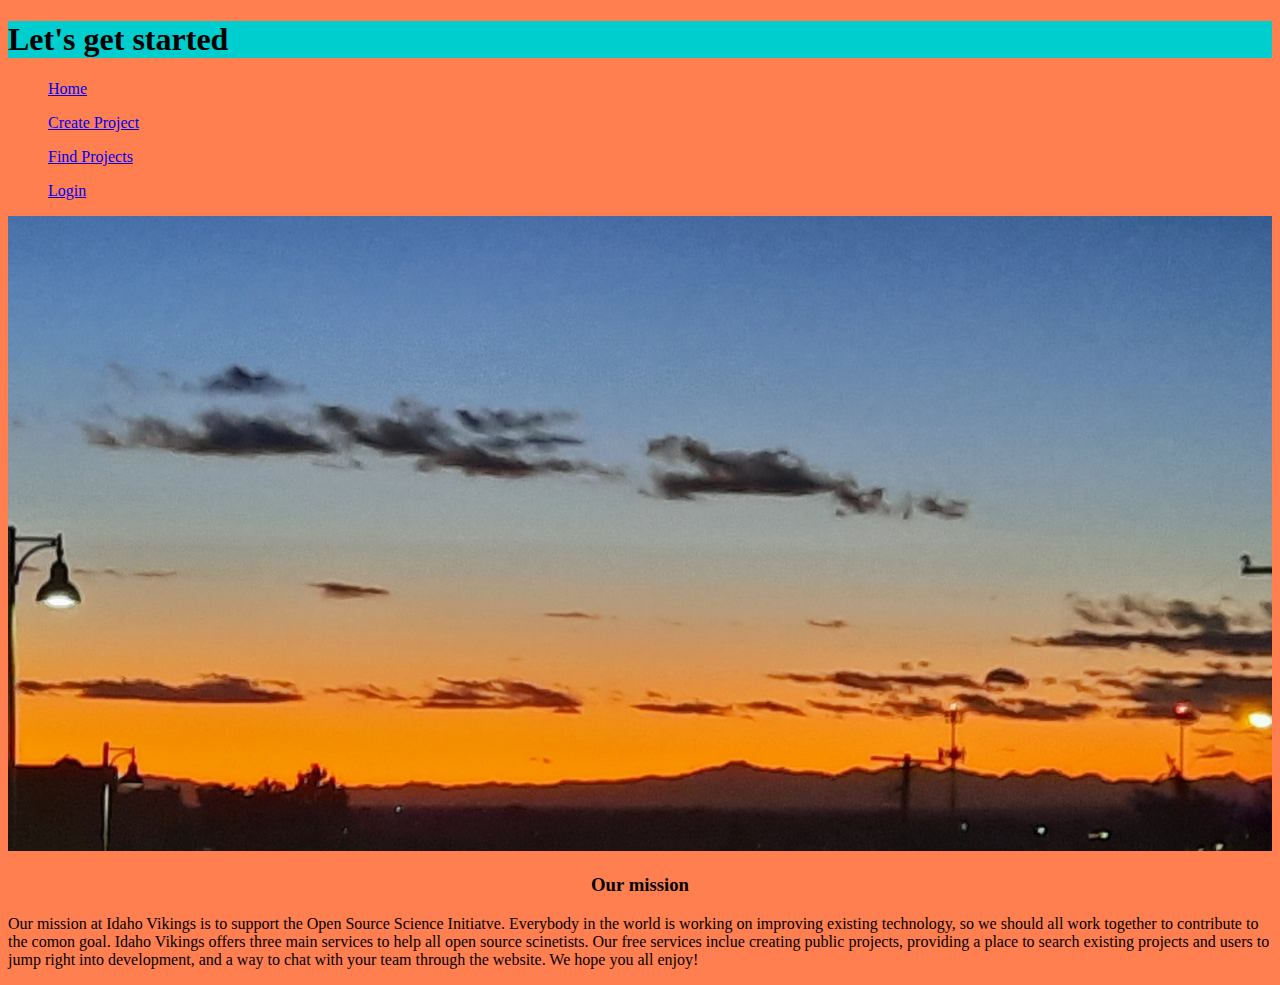
==== public/index.html @ d459877f "msg" ====
<!DOCTYPE html>
<html>

<head>
 <meta charset="utf-8">
 <meta name="viewport" content="width=device-width, initial-scale=1">
 <title>Welcome to Firebase Hosting</title>

 <!-- update the version number as needed -->
 <script defer src="/__/firebase/10.4.0/firebase-app-compat.js"></script>
 <!-- include only the Firebase features as you need -->
 <script defer src="/__/firebase/10.4.0/firebase-auth-compat.js"></script>
 <script defer src="/__/firebase/10.4.0/firebase-database-compat.js"></script>
 <script defer src="/__/firebase/10.4.0/firebase-firestore-compat.js"></script>
 <script defer src="/__/firebase/10.4.0/firebase-functions-compat.js"></script>
 <script defer src="/__/firebase/10.4.0/firebase-messaging-compat.js"></script>
 <script defer src="/__/firebase/10.4.0/firebase-storage-compat.js"></script>
 <script defer src="/__/firebase/10.4.0/firebase-analytics-compat.js"></script>
 <script defer src="/__/firebase/10.4.0/firebase-remote-config-compat.js"></script>
 <script defer src="/__/firebase/10.4.0/firebase-performance-compat.js"></script>

 <link rel="stylesheet" href="styles.css">
</head>

<body>
 <h1>Let's get started</h1>
 <nav>
  <ul><a href="index.html">Home</a></ul>
  <ul><a href="createProject.html">Create Project</a></ul>
  <ul><a href="findProject.html">Find Projects</a></ul>
  <ul><a href="login.html">Login</a></ul>
 </nav>
 <img src="sunset.jpg" alt="A sunset in Idaho.">
 <h3>Our mission</h3>
 <p>Our mission at Idaho Vikings is to support the Open Source Science Initiatve. Everybody in the world is working on
  improving existing technology, so we should all work together to contribute to the comon goal. Idaho Vikings offers
  three main services to help all open source scinetists. Our free services inclue creating public projects, providing a
  place to search existing projects and users to jump right into development, and a way to chat with your team through
  the website. We hope you all enjoy! </p>
</body>

</html>
---- public/styles.css ----
nav ul {
 color: black;
 text-decoration: none;
}

h1{
    background-color: rgb(0, 205, 205);
}

h2{
    background-color: rgba(0, 44, 177, 0.668);
}

body{
    background-color: coral;
}

h3 {
    text-align: center;
}
img {
    width: 100%;
}
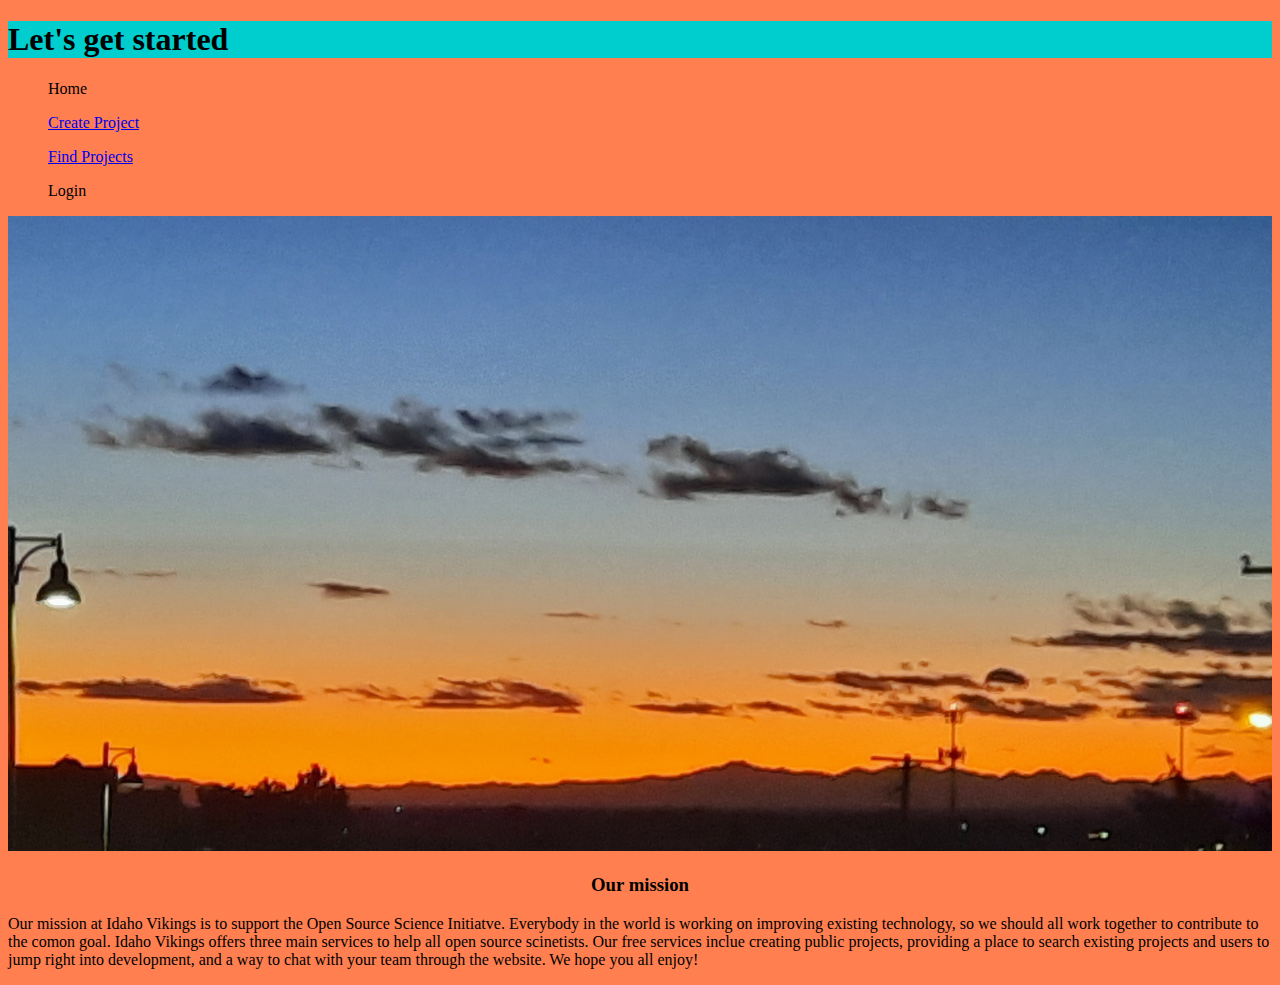
==== commit 76cc24af: "hello world" ====
--- a/public/index.html
+++ b/public/index.html
@@ -19,16 +19,18 @@
  <script defer src="/__/firebase/10.4.0/firebase-remote-config-compat.js"></script>
  <script defer src="/__/firebase/10.4.0/firebase-performance-compat.js"></script>
 
+ <script defer src="/__/firebase/init.js?useEmulator=true"></script>
+
  <link rel="stylesheet" href="styles.css">
 </head>
 
 <body>
  <h1>Let's get started</h1>
  <nav>
-  <ul><a href="index.html">Home</a></ul>
+  <ul>Home</ul>
   <ul><a href="createProject.html">Create Project</a></ul>
   <ul><a href="findProject.html">Find Projects</a></ul>
-  <ul><a href="login.html">Login</a></ul>
+  <ul>Login</ul>
  </nav>
  <img src="sunset.jpg" alt="A sunset in Idaho.">
  <h3>Our mission</h3>
@@ -37,6 +39,7 @@
   three main services to help all open source scinetists. Our free services inclue creating public projects, providing a
   place to search existing projects and users to jump right into development, and a way to chat with your team through
   the website. We hope you all enjoy! </p>
+ <p id="data"></p>
 </body>
 
 </html>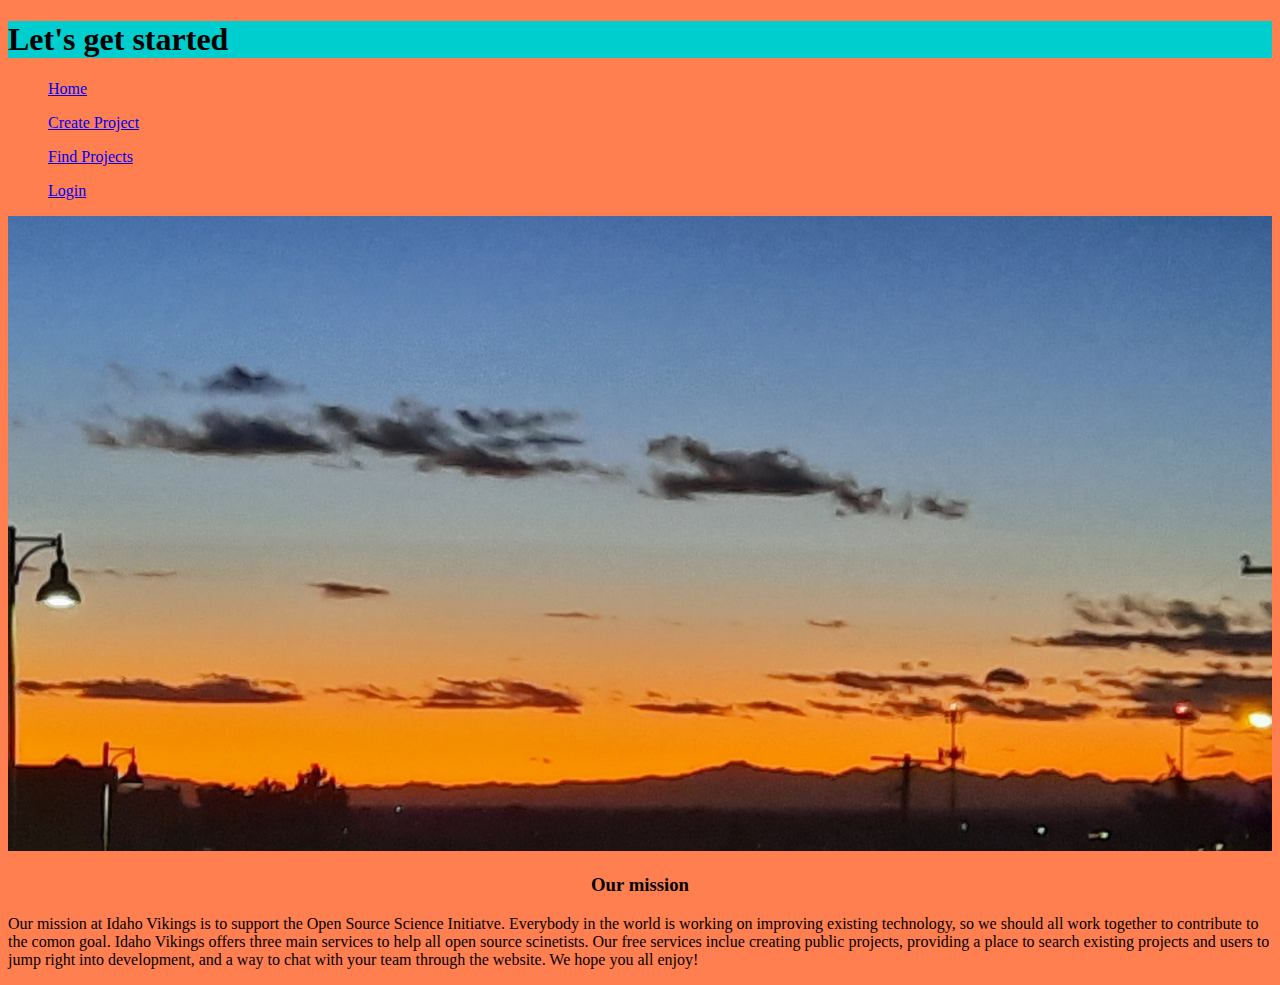
==== commit 52639225: "Merge branch 'main' of https://github.com/Ty-Pope/nasa-hackathon" ====
--- a/public/index.html
+++ b/public/index.html
@@ -27,10 +27,10 @@
 <body>
  <h1>Let's get started</h1>
  <nav>
-  <ul>Home</ul>
+  <ul><a href="index.html">Home</a></ul>
   <ul><a href="createProject.html">Create Project</a></ul>
   <ul><a href="findProject.html">Find Projects</a></ul>
-  <ul>Login</ul>
+  <ul><a href="login.html">Login</a></ul>
  </nav>
  <img src="sunset.jpg" alt="A sunset in Idaho.">
  <h3>Our mission</h3>
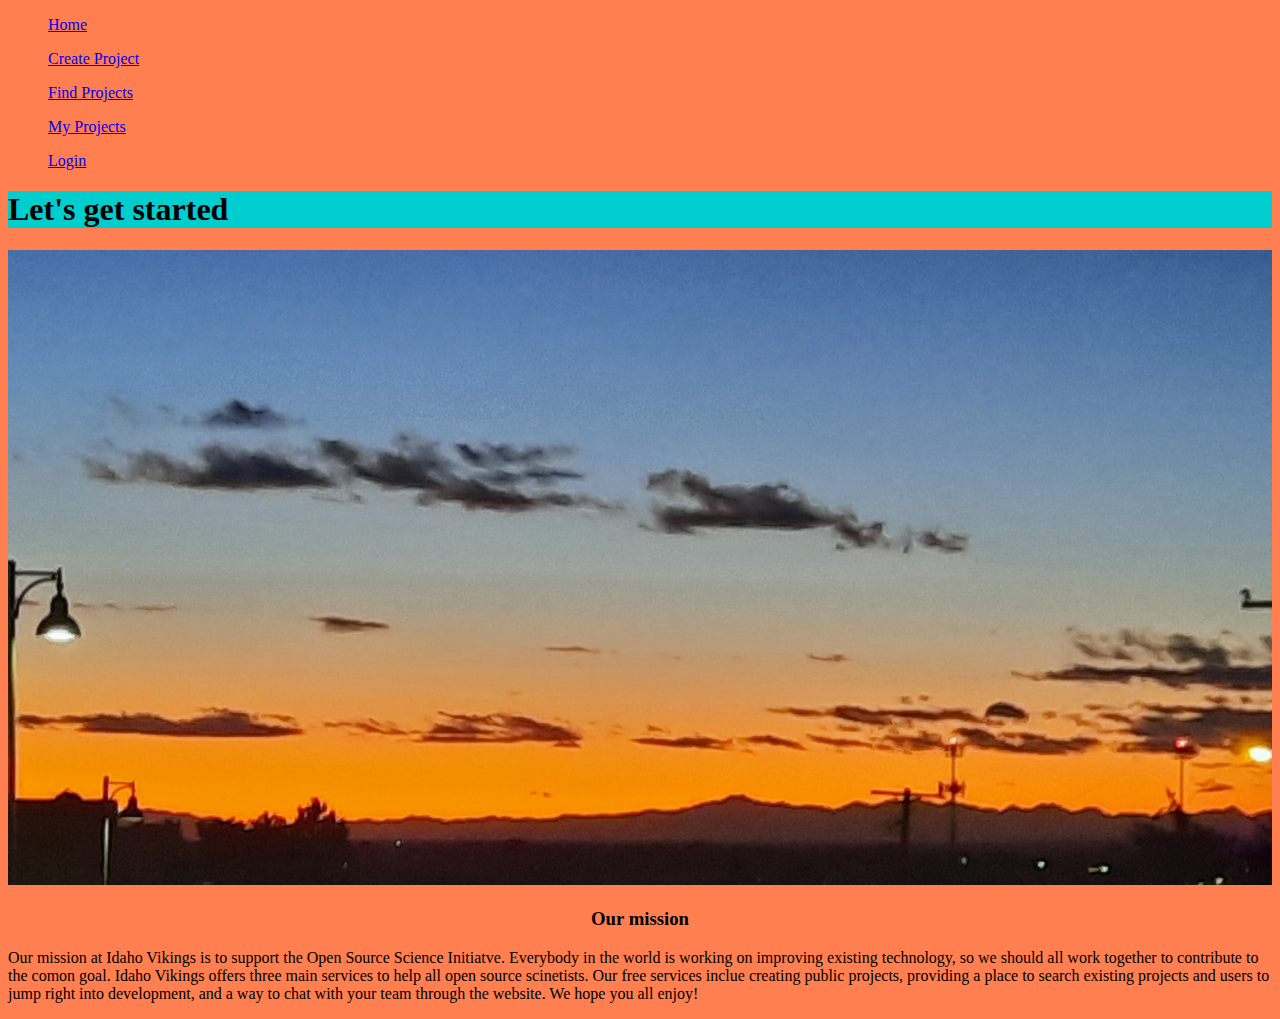
==== commit 786097d7: "Merge branch 'main' of https://github.com/Ty-Pope/nasa-hackathon" ====
--- a/public/index.html
+++ b/public/index.html
@@ -25,13 +25,15 @@
 </head>
 
 <body>
- <h1>Let's get started</h1>
+ <script src="showData.js"></script>
  <nav>
   <ul><a href="index.html">Home</a></ul>
   <ul><a href="createProject.html">Create Project</a></ul>
   <ul><a href="findProject.html">Find Projects</a></ul>
+  <ul><a href="myProject.html">My Projects</a></ul>
   <ul><a href="login.html">Login</a></ul>
  </nav>
+ <h1>Let's get started</h1>
  <img src="sunset.jpg" alt="A sunset in Idaho.">
  <h3>Our mission</h3>
  <p>Our mission at Idaho Vikings is to support the Open Source Science Initiatve. Everybody in the world is working on
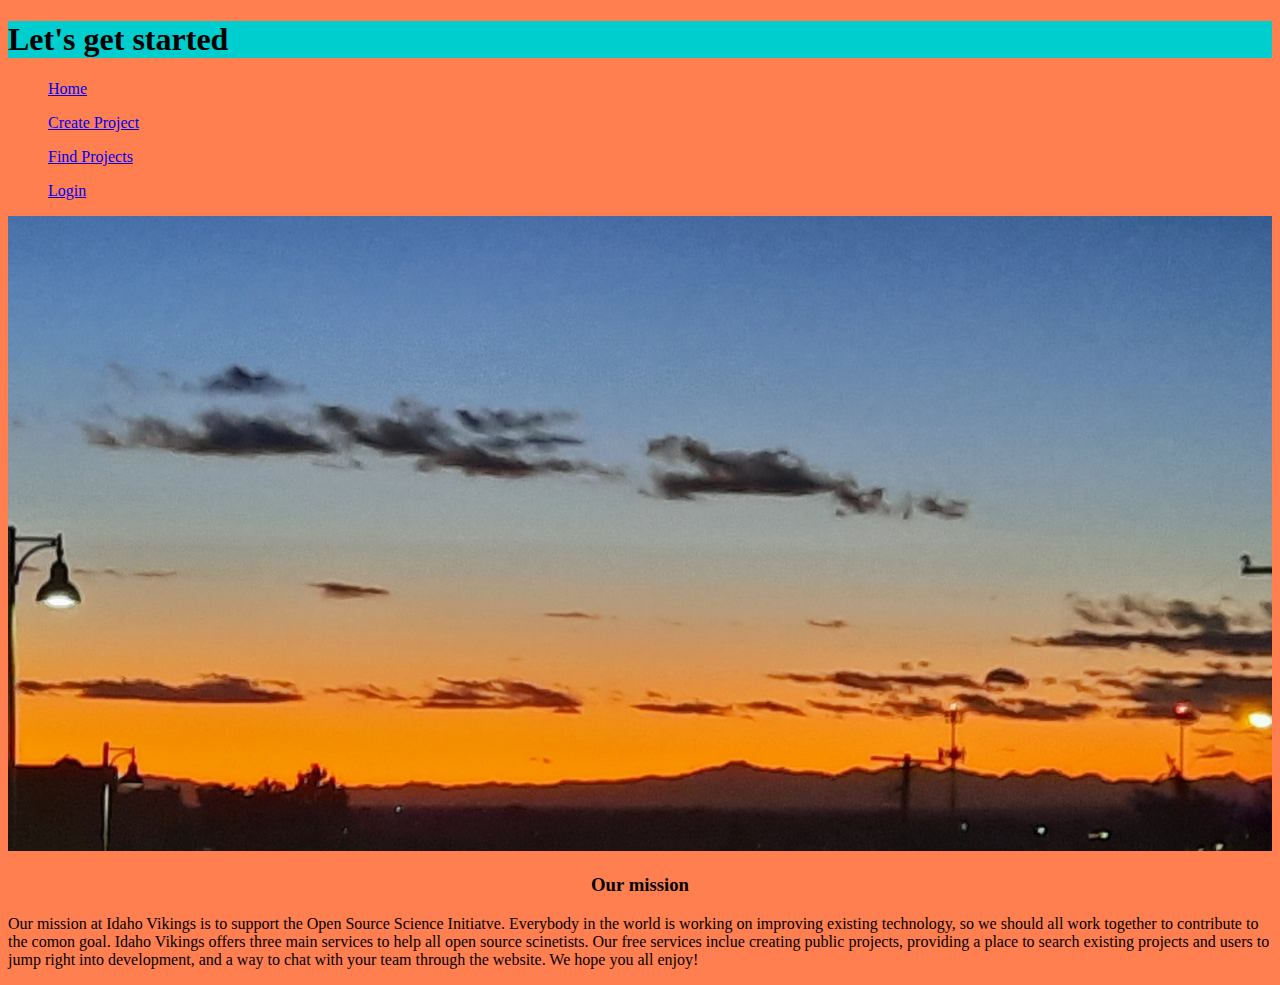
==== commit 74f4e224: "posting posts is complete" ====
--- a/public/index.html
+++ b/public/index.html
@@ -26,14 +26,13 @@
 
 <body>
  <script src="showData.js"></script>
+ <h1>Let's get started</h1>
  <nav>
   <ul><a href="index.html">Home</a></ul>
   <ul><a href="createProject.html">Create Project</a></ul>
   <ul><a href="findProject.html">Find Projects</a></ul>
-  <ul><a href="myProject.html">My Projects</a></ul>
   <ul><a href="login.html">Login</a></ul>
  </nav>
- <h1>Let's get started</h1>
  <img src="sunset.jpg" alt="A sunset in Idaho.">
  <h3>Our mission</h3>
  <p>Our mission at Idaho Vikings is to support the Open Source Science Initiatve. Everybody in the world is working on
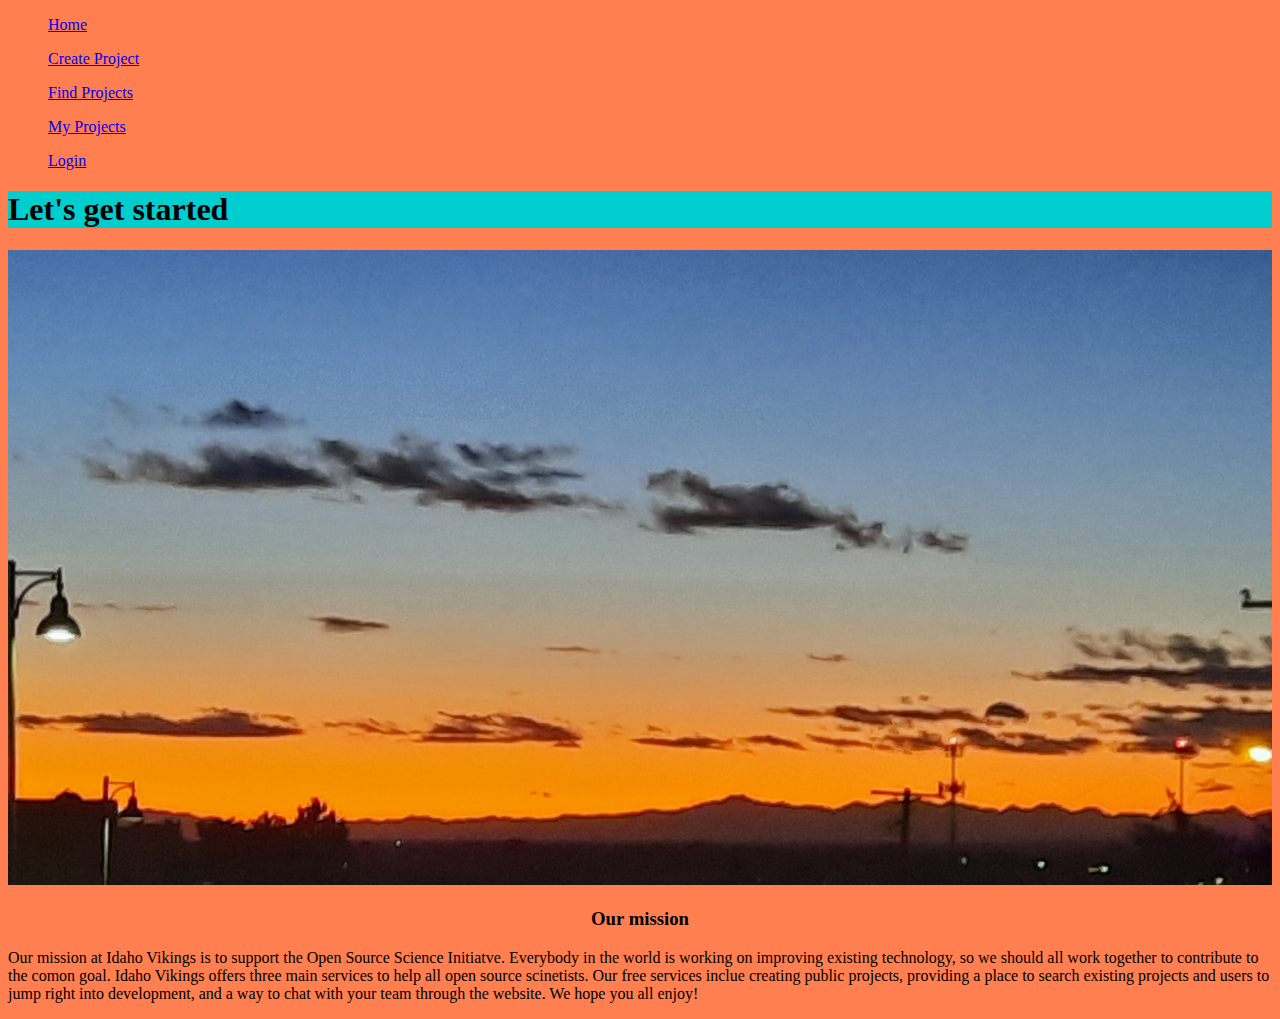
==== commit 4315280c: "stuff" ====
--- a/public/index.html
+++ b/public/index.html
@@ -26,13 +26,14 @@
 
 <body>
  <script src="showData.js"></script>
- <h1>Let's get started</h1>
  <nav>
   <ul><a href="index.html">Home</a></ul>
   <ul><a href="createProject.html">Create Project</a></ul>
   <ul><a href="findProject.html">Find Projects</a></ul>
+  <ul><a href="myProject.html">My Projects</a></ul>
   <ul><a href="login.html">Login</a></ul>
  </nav>
+ <h1>Let's get started</h1>
  <img src="sunset.jpg" alt="A sunset in Idaho.">
  <h3>Our mission</h3>
  <p>Our mission at Idaho Vikings is to support the Open Source Science Initiatve. Everybody in the world is working on
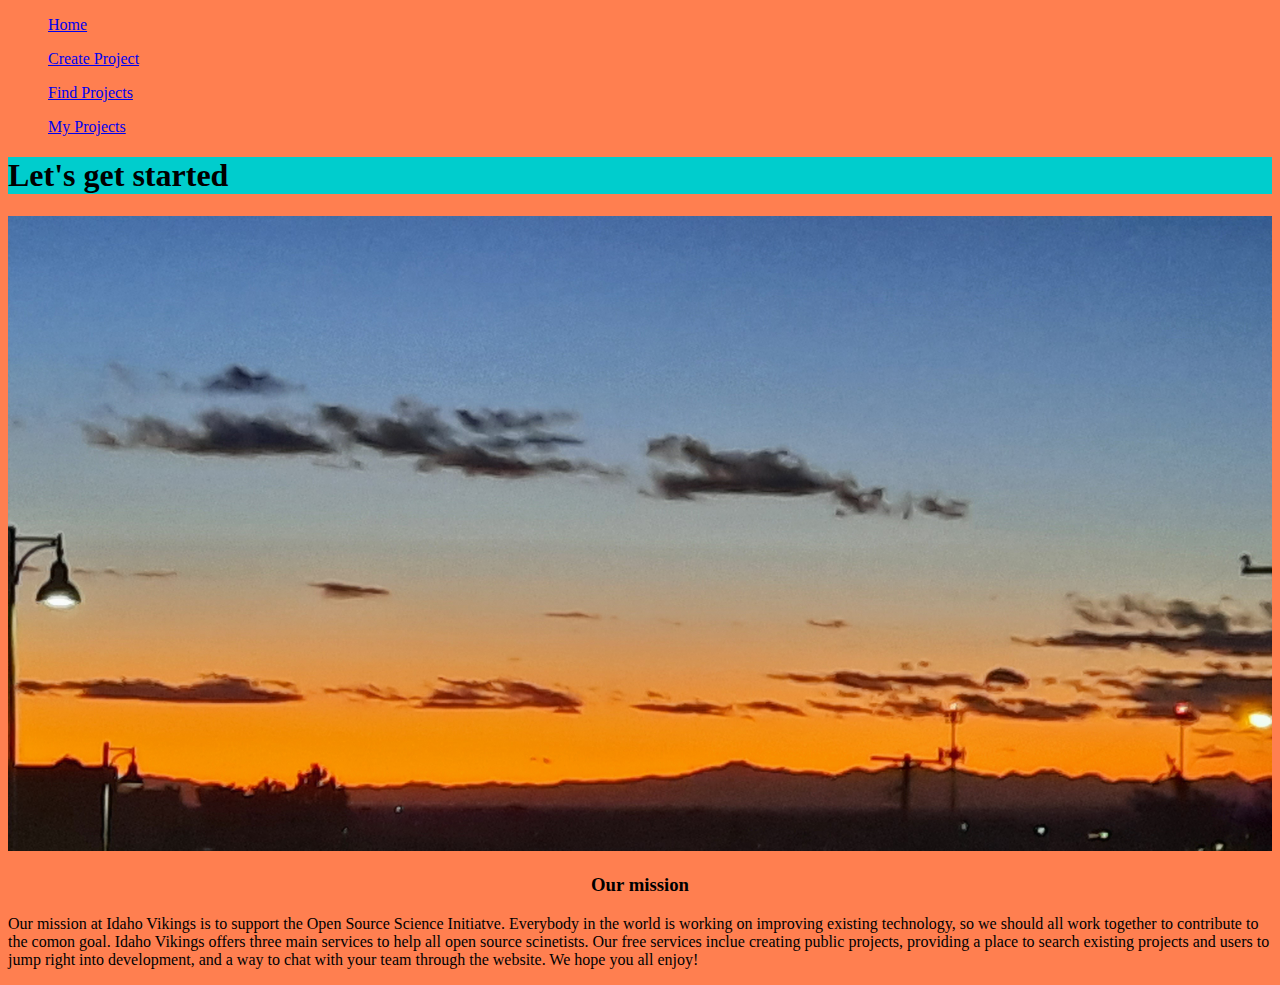
==== commit 5176f2ac: "changes" ====
--- a/public/index.html
+++ b/public/index.html
@@ -4,7 +4,7 @@
 <head>
  <meta charset="utf-8">
  <meta name="viewport" content="width=device-width, initial-scale=1">
- <title>Welcome to Firebase Hosting</title>
+ <title>OpenSource Projects</title>
 
  <!-- update the version number as needed -->
  <script defer src="/__/firebase/10.4.0/firebase-app-compat.js"></script>
@@ -20,6 +20,7 @@
  <script defer src="/__/firebase/10.4.0/firebase-performance-compat.js"></script>
 
  <script defer src="/__/firebase/init.js?useEmulator=true"></script>
+ <script src="showLogin.js"></script>
 
  <link rel="stylesheet" href="styles.css">
 </head>
@@ -31,7 +32,7 @@
   <ul><a href="createProject.html">Create Project</a></ul>
   <ul><a href="findProject.html">Find Projects</a></ul>
   <ul><a href="myProject.html">My Projects</a></ul>
-  <ul><a href="login.html">Login</a></ul>
+  <ul><a href="login.html" id="login"></a></ul>
  </nav>
  <h1>Let's get started</h1>
  <img src="sunset.jpg" alt="A sunset in Idaho.">
